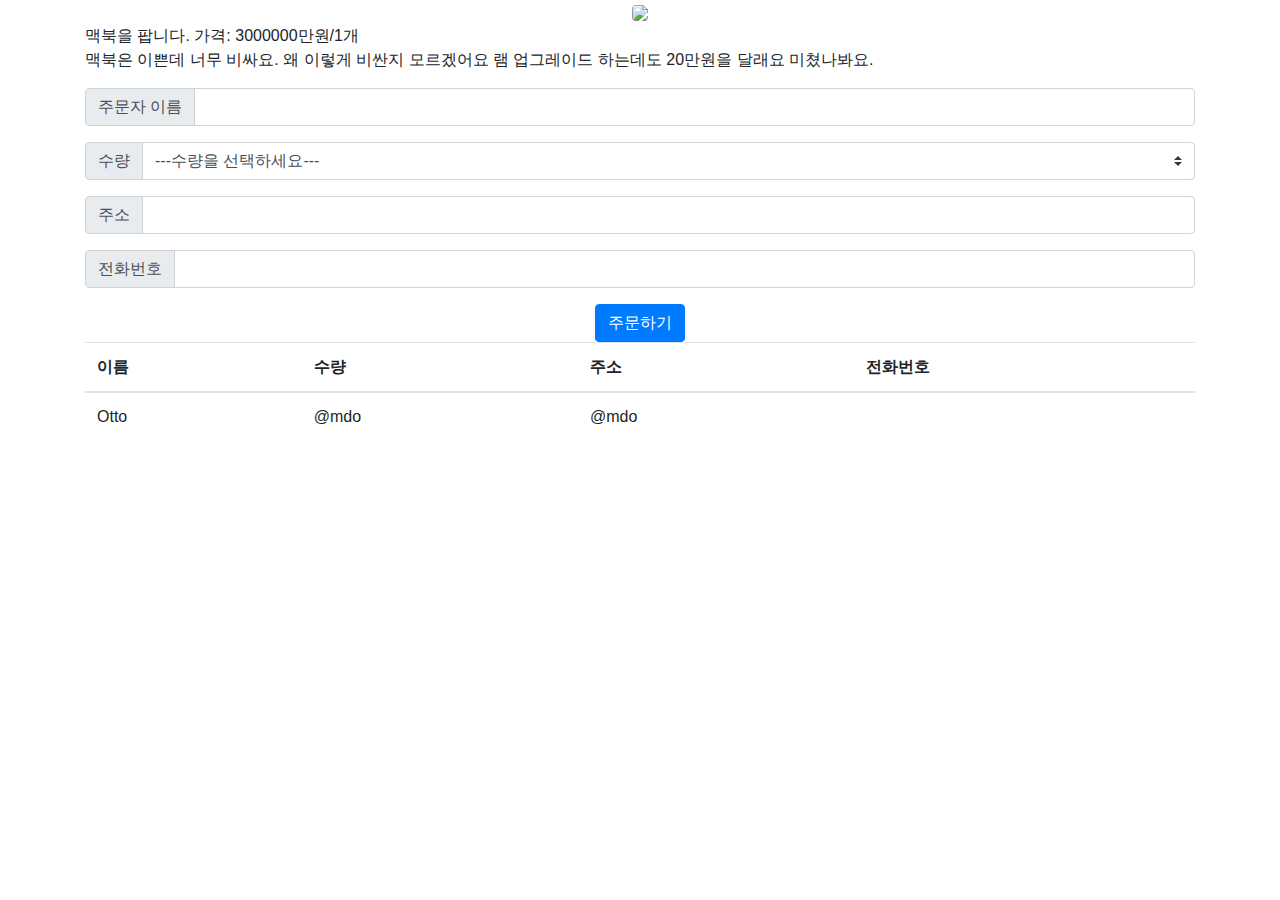
==== templates/index.html @ 741dfb3f "ㅇ" ====
<!DOCTYPE html>
<html lang="en">
  <head>
    <meta charset="UTF-8" />
    <meta name="viewport" content="width=device-width, initial-scale=1.0" />
    <title>macbook pro</title>
    <link
      rel="stylesheet"
      href="https://stackpath.bootstrapcdn.com/bootstrap/4.4.1/css/bootstrap.min.css"
      integrity="sha384-Vkoo8x4CGsO3+Hhxv8T/Q5PaXtkKtu6ug5TOeNV6gBiFeWPGFN9MuhOf23Q9Ifjh"
      crossorigin="anonymous"
    />
    <link
      rel="stylesheet"
      href="{{ url_for('static', filename='style.css') }}"
    />
    <link
      href="https://fonts.googleapis.com/css?family=Black+Han+Sans&display=swap"
      rel="stylesheet"
    />
    <script
      src="https://code.jquery.com/jquery-3.4.1.slim.min.js"
      integrity="sha384-J6qa4849blE2+poT4WnyKhv5vZF5SrPo0iEjwBvKU7imGFAV0wwj1yYfoRSJoZ+n"
      crossorigin="anonymous"
    ></script>
    <script
      src="https://cdn.jsdelivr.net/npm/popper.js@1.16.0/dist/umd/popper.min.js"
      integrity="sha384-Q6E9RHvbIyZFJoft+2mJbHaEWldlvI9IOYy5n3zV9zzTtmI3UksdQRVvoxMfooAo"
      crossorigin="anonymous"
    ></script>
    <script
      src="https://stackpath.bootstrapcdn.com/bootstrap/4.4.1/js/bootstrap.min.js"
      integrity="sha384-wfSDF2E50Y2D1uUdj0O3uMBJnjuUD4Ih7YwaYd1iqfktj0Uod8GCExl3Og8ifwB6"
      crossorigin="anonymous"
    ></script>
    <script>
      function order() {
        let name = $("#name").val();
        let count = $("#count").val();
        let address = $("#address").val();
        let phone = $("#phone").val();

        if (name === "") {
          alert("이름을 입력하세요!");
          $("#name").focus();
          return;
        } else if (count === "0") {
          alert("수량을 선택하세요!");
          $("#count").focus();
          return;
        } else if (address === "") {
          alert("주소를 입력하세요!");
          $("#address").focus();
          return;
        } else if (phone === "") {
          alert("전화번호를 입력하세요!");
          $("#phone").focus();
          return;
        }

        $.ajax({
          type: "POST",
          url: "/orders",
          data: { name_give: name, count_give: count, address_give: address, phone_give: phone},
          success: function(response) {
            if (response["result"] == "success") {
              alert(response["msg"]);
               $("#name").val('');
               $("#count").val('');
               $("#address").val('');
               $("#phone").val('');
               window.location.reload();

            }
          }
        });

        $(document).ready(function() {
          $("#orders-box").html('');
          listing();
        });
      }

      function listing() {
        $.ajax({
          type: "GET",
          url: "/orders",
          data: {},
          success: function(response) {
            if (response["result"] == "success") {
              alert("hi")
              let orders = response["orders"];
              for (var i = 0; i < orders.length; i++) {
                make_order(
                  orders[i]["name"],
                  orders[i]["count"],
                  orders[i]["address"],
                  orders[i]["phone"]
                );
              }
            } else {
              alert("주문을 받아오지 못했습니다.");
            }
          }
        });
      }

      function make_order() {
        let temp_html = '<tr>\
                            <td>'+ name + '</td>\
                            <td>'+ count + '</td>\
                            <td>'+ address + '</td>\
                            <td>'+ phone + '</td>\
                          </tr>';
        $('#orders-box').append(temp_html);
      }
    </script>
  </head>

  <body>
    <div class="container">
      <div class="text-center">
        <img
          src="http://www.bloter.net/wp-content/uploads/2018/10/8917C2AF-B17B-4119-BB41-A261A43E9BFB.jpg"
          class="rounded macbook"
        />
      </div>
      <span class="title">
        맥북을 팝니다.
      </span>
      <span class="price">
        가격: 3000000만원/1개
      </span>
      <p class="explain">
        맥북은 이쁜데 너무 비싸요. 왜 이렇게 비싼지 모르겠어요 램 업그레이드
        하는데도 20만원을 달래요 미쳤나봐요.
      </p>

      <div class="input-group mb-3">
        <div class="input-group-prepend">
          <span class="input-group-text" id="basic-addon1">주문자 이름</span>
        </div>
        <input
          id="name"
          type="text"
          class="form-control"
          placeholder=""
          aria-label=""
          aria-describedby="basic-addon1"
        />
      </div>
      <div class="input-group mb-3">
        <div class="input-group-prepend">
          <label class="input-group-text" for="inputGroupSelect01">수량</label>
        </div>
        <select id="count" class="custom-select" id="inputGroupSelect01">
          <option value="0">---수량을 선택하세요---</option>
          <option value="1">1</option>
          <option value="2">2</option>
          <option value="3">3</option>
        </select>
      </div>
      <div class="input-group mb-3">
        <div class="input-group-prepend">
          <span class="input-group-text" id="basic-addon2">주소</span>
        </div>
        <input
          id="address"
          type="text"
          class="form-control"
          placeholder=""
          aria-label=""
          aria-describedby="basic-addon2"
        />
      </div>
      <div class="input-group mb-3">
        <div class="input-group-prepend">
          <span class="input-group-text" id="basic-addon3">전화번호</span>
        </div>
        <input
          id="phone"
          type="text"
          class="form-control"
          placeholder=""
          aria-label=""
          aria-describedby="basic-addon3"
        />
      </div>
      <div class="text-center">
        <button onclick="order()" type="button" class="btn btn-primary button">
          주문하기
        </button>
      </div>
        <div class="orders">
          <table class="table">
              <thead>
                  <tr>
                      <th class="meta_info" scope="col">이름</th>
                      <th class="meta_info" scope="col">수량</th>
                      <th class="meta_info" scope="col">주소</th>
                      <th class="meta_info" scope="col">전화번호</th>

                  </tr>
              </thead>
              <tbody id="orders-box">
                  <tr>
                      <td>Otto</td>
                      <td>@mdo</td>
                      <td>@mdo</td>
                  </tr>
              </tbody>
          </table>
      </div>
  </div>
  </body>
</html>
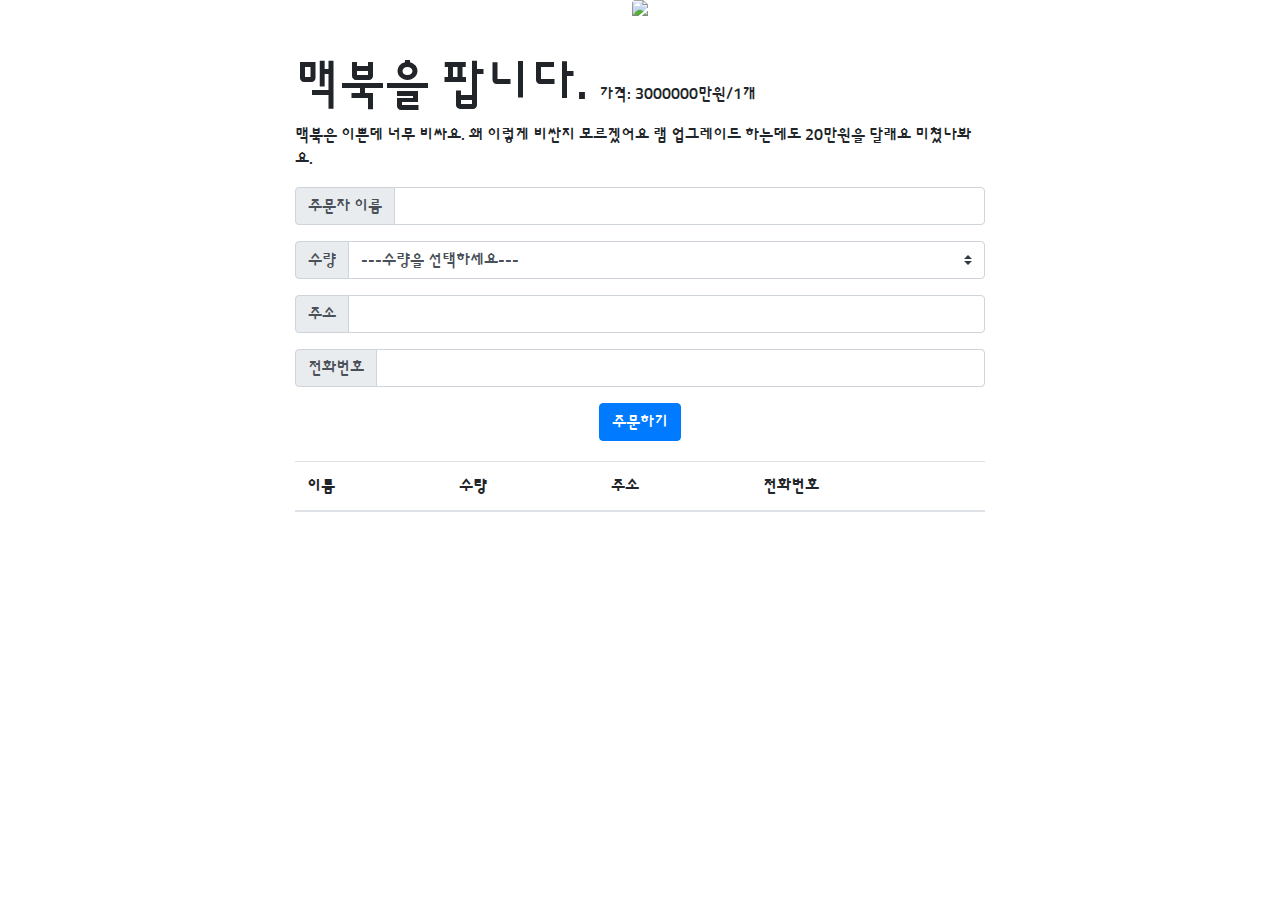
==== commit 0feb3a9a: "complete" ====
--- a/templates/index.html
+++ b/templates/index.html
@@ -11,18 +11,15 @@
       crossorigin="anonymous"
     />
     <link
-      rel="stylesheet"
-      href="{{ url_for('static', filename='style.css') }}"
-    />
-    <link
-      href="https://fonts.googleapis.com/css?family=Black+Han+Sans&display=swap"
+      href="https://fonts.googleapis.com/css2?family=Sunflower&display=swap"
       rel="stylesheet"
     />
     <script
-      src="https://code.jquery.com/jquery-3.4.1.slim.min.js"
-      integrity="sha384-J6qa4849blE2+poT4WnyKhv5vZF5SrPo0iEjwBvKU7imGFAV0wwj1yYfoRSJoZ+n"
+      src="https://code.jquery.com/jquery-3.4.1.js"
+      integrity="sha256-WpOohJOqMqqyKL9FccASB9O0KwACQJpFTUBLTYOVvVU="
       crossorigin="anonymous"
     ></script>
+
     <script
       src="https://cdn.jsdelivr.net/npm/popper.js@1.16.0/dist/umd/popper.min.js"
       integrity="sha384-Q6E9RHvbIyZFJoft+2mJbHaEWldlvI9IOYy5n3zV9zzTtmI3UksdQRVvoxMfooAo"
@@ -34,6 +31,11 @@
       crossorigin="anonymous"
     ></script>
     <script>
+      function isCellPhone(p) {
+        var regExp = /^(01[016789]{1}|02|0[3-9]{1}[0-9]{1})[-][0-9]{3,4}[-][0-9]{4}$/;
+        return regExp.test(p);
+      }
+
       function order() {
         let name = $("#name").val();
         let count = $("#count").val();
@@ -56,27 +58,35 @@
           alert("전화번호를 입력하세요!");
           $("#phone").focus();
           return;
+        } else if (!isCellPhone(phone)) {
+          alert(
+            "휴대폰번호 입력 형식이 틀립니다. \n 010-0000-0000으로 입력해주세요"
+          );
+          return;
         }
 
         $.ajax({
           type: "POST",
           url: "/orders",
-          data: { name_give: name, count_give: count, address_give: address, phone_give: phone},
-          success: function(response) {
+          data: {
+            name_give: name,
+            count_give: count,
+            address_give: address,
+            phone_give: phone,
+          },
+          success: function (response) {
             if (response["result"] == "success") {
               alert(response["msg"]);
-               $("#name").val('');
-               $("#count").val('');
-               $("#address").val('');
-               $("#phone").val('');
-               window.location.reload();
-
+              $("#name").val("");
+              $("#count").val("");
+              $("#address").val("");
+              $("#phone").val("");
             }
-          }
+          },
         });
 
-        $(document).ready(function() {
-          $("#orders-box").html('');
+        $(document).ready(function () {
+          $("#orders-box").html("");
           listing();
         });
       }
@@ -86,9 +96,8 @@
           type: "GET",
           url: "/orders",
           data: {},
-          success: function(response) {
+          success: function (response) {
             if (response["result"] == "success") {
-              alert("hi")
               let orders = response["orders"];
               for (var i = 0; i < orders.length; i++) {
                 make_order(
@@ -101,20 +110,57 @@
             } else {
               alert("주문을 받아오지 못했습니다.");
             }
-          }
+          },
         });
       }
 
-      function make_order() {
-        let temp_html = '<tr>\
-                            <td>'+ name + '</td>\
-                            <td>'+ count + '</td>\
-                            <td>'+ address + '</td>\
-                            <td>'+ phone + '</td>\
-                          </tr>';
-        $('#orders-box').append(temp_html);
+      function make_order(name, count, address, phone) {
+        let temp_html =
+          "<tr>\
+            <td>" +
+          name +
+          "</td>\
+            <td>" +
+          count +
+          "</td>\
+            <td>" +
+          address +
+          "</td>\
+            <td>" +
+          phone +
+          "</td>\
+          </tr>";
+        $("#orders-box").append(temp_html);
       }
     </script>
+    <style>
+      .macbook {
+        width: 690px;
+        height: auto;
+        padding-bottom: 2rem;
+      }
+
+      .title {
+        font-size: 50px;
+      }
+
+      .container {
+        max-width: 720px;
+      }
+
+      .price {
+        display: inline;
+        text-align: left;
+      }
+
+      * {
+        font-family: "Sunflower", sans-serif;
+      }
+
+      .button {
+        margin-bottom: 20px;
+      }
+    </style>
   </head>
 
   <body>
@@ -191,26 +237,26 @@
           주문하기
         </button>
       </div>
-        <div class="orders">
-          <table class="table">
-              <thead>
-                  <tr>
-                      <th class="meta_info" scope="col">이름</th>
-                      <th class="meta_info" scope="col">수량</th>
-                      <th class="meta_info" scope="col">주소</th>
-                      <th class="meta_info" scope="col">전화번호</th>
-
-                  </tr>
-              </thead>
-              <tbody id="orders-box">
-                  <tr>
-                      <td>Otto</td>
-                      <td>@mdo</td>
-                      <td>@mdo</td>
-                  </tr>
-              </tbody>
-          </table>
-      </div>
-  </div>
+      <div class="orders">
+        <table class="table">
+          <thead>
+            <tr>
+              <th class="meta_info" scope="col">이름</th>
+              <th class="meta_info" scope="col">수량</th>
+              <th class="meta_info" scope="col">주소</th>
+              <th class="meta_info" scope="col">전화번호</th>
+            </tr>
+          </thead>
+          <tbody id="orders-box">
+            <tr>
+              <td></td>
+              <td></td>
+              <td></td>
+              <td></td>
+            </tr>
+          </tbody>
+        </table>
+      </div>
+    </div>
   </body>
 </html>
